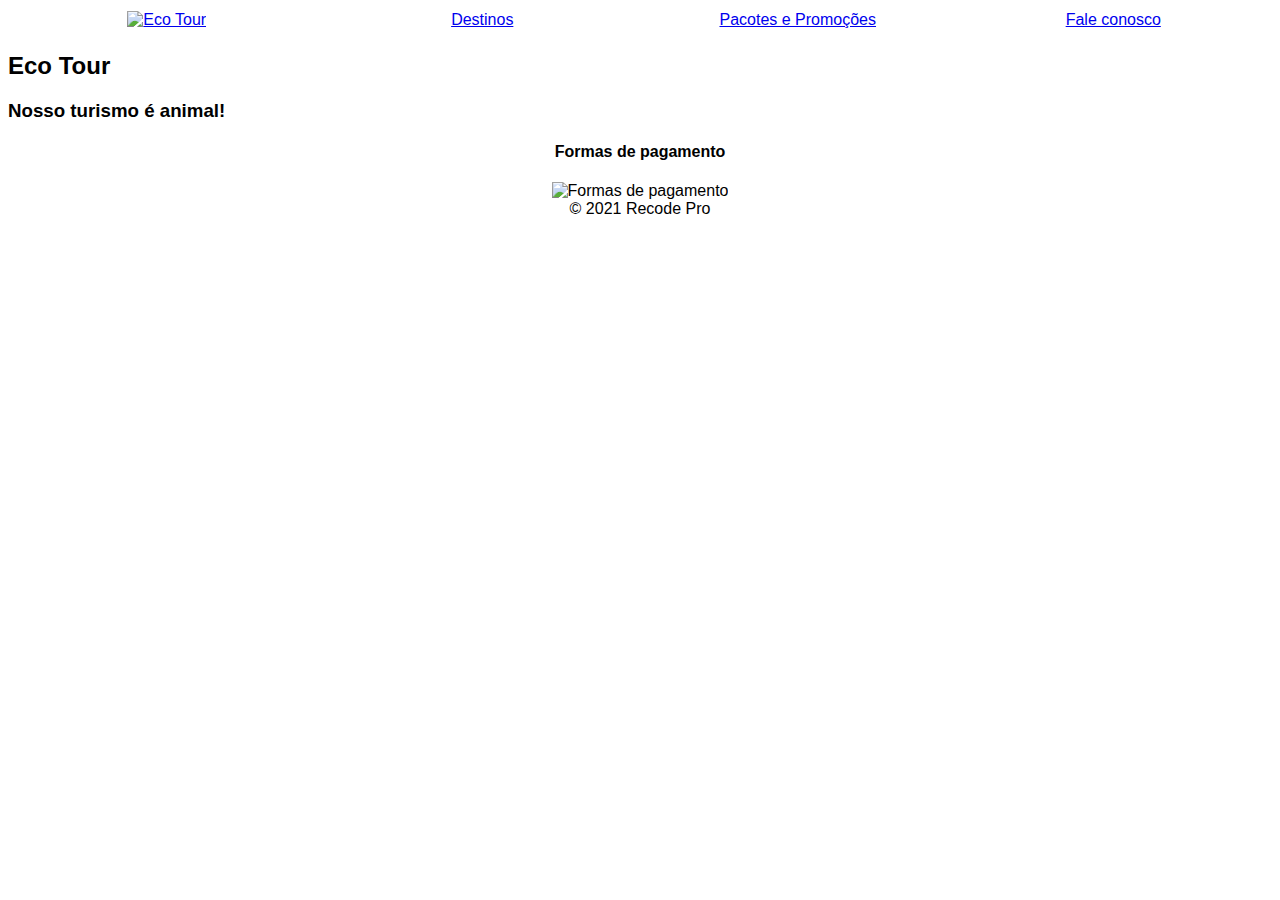
==== HTML/index.html @ 739bf777 "PrimeiroCommit" ====
<!DOCTYPE html>
<html lang="pt-br">
<head>
    <meta charset="UTF-8">
    <meta http-equiv="X-UA-Compatible" content="IE=edge">
    <meta name="viewport" content="width=device-width, initial-scale=1.0">
    <meta name="autor" content="Luciana Meireles">
    <meta name="palavra-chave" content="html5,viagens">
    <title>Página inicial - Eco Tour</title>
    <link rel="stylesheet" href="./CSS/estilo.css">
</head>
<body>
    <!--INICIO DO MENU-->
    <table width=100%>
        <tr>
            <td align="center" width=25%><a href="index.html"><img width=120px src="./imagens/logo.jpeg" alt="Eco Tour"></a></td>
            <td align="center" width=25%><a href="destino.html">Destinos</a></td>
            <td align="center" width=25%><a href="promocoes.html">Pacotes e Promoções</a></td>
            <td align="center" width=25%><a href="contato.html">Fale conosco</a></td>
        </tr>
        </table>
        <!--FIM DO MENU-->
    <h2>Eco Tour</h2>
    <h3>Nosso turismo é animal!</h3>
    <center>
        <span>
        <h4>Formas de pagamento</h4>
        <img width=20% src="./imagens/Bandeira-dos-Cartões-e-Boleto.png" alt="Formas de pagamento">
        </span>
    </center>
<center>&copy; 2021 Recode Pro </center>

</body>
</html>
---- HTML/CSS/estilo.css ----
/*FONTES DO SITE*/
body {
    font-family: Arial, Helvetica, sans-serif;
}
/*PROMOÇÕES*/
.lista {
    color: red;
}
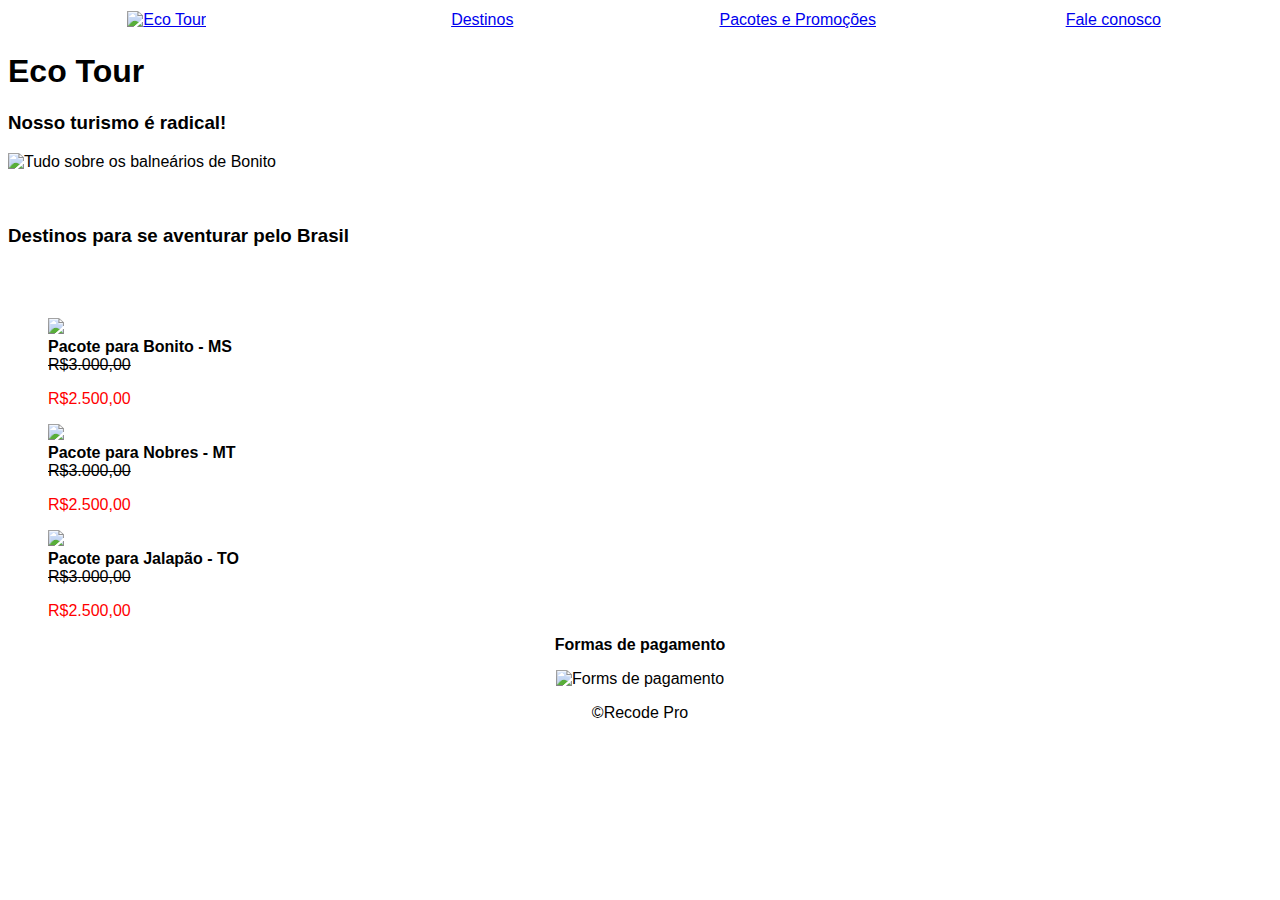
==== commit efcd72e0: "finalizei projeto" ====
--- a/HTML/index.html
+++ b/HTML/index.html
@@ -20,15 +20,36 @@
         </tr>
         </table>
         <!--FIM DO MENU-->
-    <h2>Eco Tour</h2>
-    <h3>Nosso turismo é animal!</h3>
-    <center>
-        <span>
-        <h4>Formas de pagamento</h4>
-        <img width=20% src="./imagens/Bandeira-dos-Cartões-e-Boleto.png" alt="Formas de pagamento">
-        </span>
-    </center>
-<center>&copy; 2021 Recode Pro </center>
-
-</body>
+    <h1>Eco Tour</h1>
+        <h3>Nosso turismo é radical!</h3>
+    <img class="displayed"src="https://blog.bonitour.com.br/wp-content/uploads/2020/09/Blog-Tudo-sobre-os-balne%C3%A1rios-Bonitour-Viagens_Capa.png" alt="Tudo sobre os balneários de Bonito">
+    <br><br>
+    <h3>Destinos para se aventurar pelo Brasil</h3>
+    <br><br>
+    <form>
+        <ul>
+            <img src="./imagens/bonito-mato-grosso-do-sul.jpg" width="120px"><br>
+            <strong>Pacote para Bonito - MS</strong><br>
+            <strike>R$3.000,00</strike>
+            <p class="lista">R$2.500,00</p>
+        </ul>
+        <ul>
+            <img src="./imagens/NobresMt.jpg" width="120px"><br>
+            <strong>Pacote para Nobres - MT</strong><br>
+            <strike>R$3.000,00</strike>
+            <p class="lista">R$2.500,00</p>
+        </ul>
+        <ul>
+            <img src="./imagens/jalapao.jpg" width="120px"><br>
+            <strong>Pacote para Jalapão - TO</strong><br>
+            <strike>R$3.000,00</strike>
+            <p class="lista">R$2.500,00</p>
+        </ul>
+    </form>
+    <footer id="rodape">
+        <P id="formas_pagamento"><b> Formas de pagamento</b></p>
+            <img width=20% src="./imagens/Bandeira-dos-Cartões-e-Boleto.png" alt="Forms de pagamento">
+        <p id="recode">&copy;Recode Pro</p>
+    </footer>
+ </body>
 </html>--- a/HTML/CSS/estilo.css
+++ b/HTML/CSS/estilo.css
@@ -5,4 +5,14 @@
 /*PROMOÇÕES*/
 .lista {
     color: red;
+}
+
+img.displayed {
+    display: block;
+    margin-left: auto;
+    margin-right: auto;
+}
+
+#rodape {
+    text-align: center;
 }